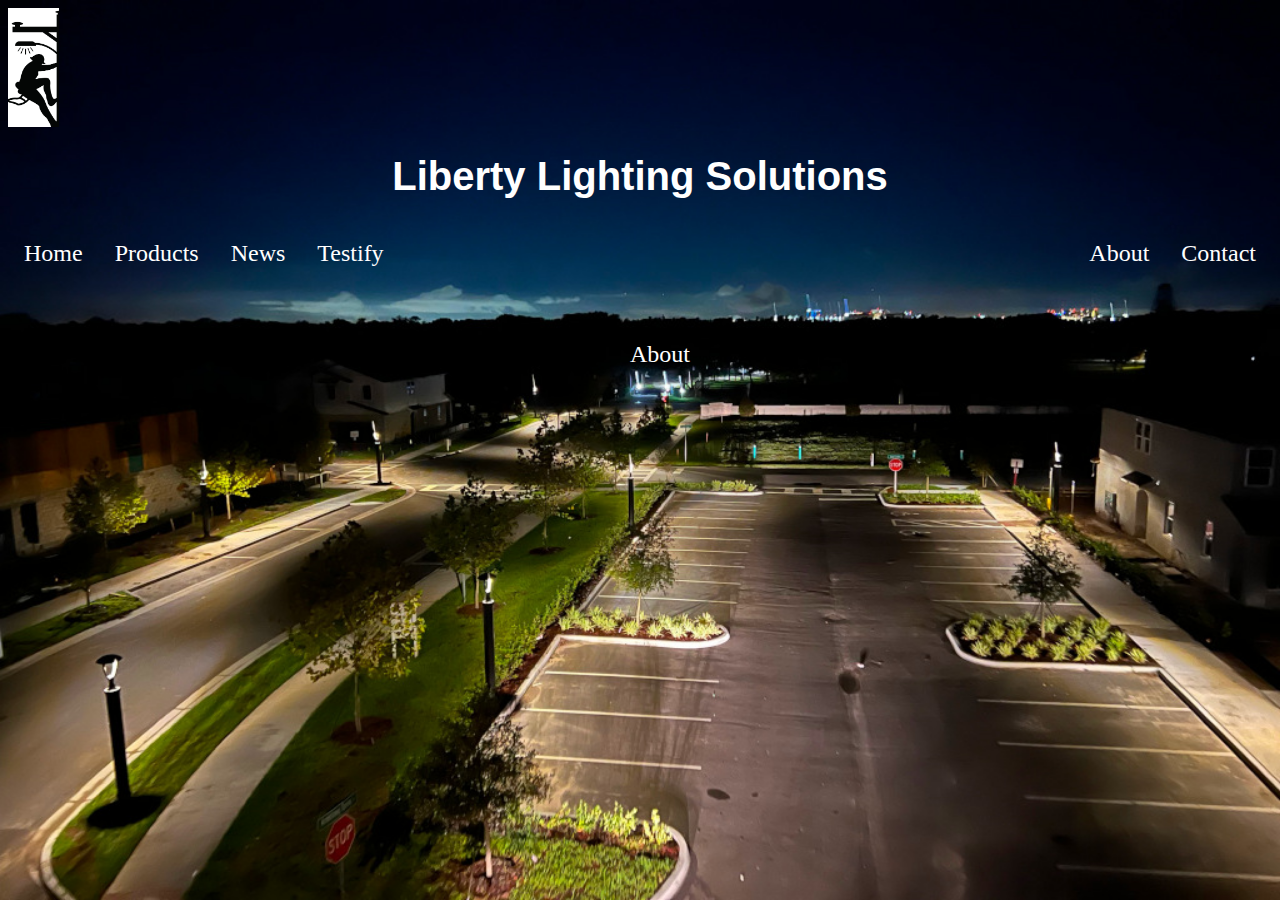
==== about.html @ 9008c6df "More change" ====
<!DOCTYPE html>
<html>
	<head>
		<meta charset="utf-8">
		<title>Liberty street lighting</title>
		<link rel="stylesheet" href="https://use.fontawesome.com/releases/v5.7.1/css/all.css">
		<meta name="viewport" content="width=device-width,initial-scale=1">
		<link rel="stylesheet" href="main.css">

<style>
body {
  background-image: url('img/lib1.jpg');
  background-repeat: no-repeat;
  background-attachment: fixed;
  background-size: 100% 100%;
  background-color: transparent;
  background-position: center;
}
</style>
	</head>
	<body>
          <div>
            <img src="img/liberty_logo.png" width=4%>
              <h1 style="color:white;">Liberty Lighting Solutions</h1>
          </div>
          <div class="topnav" style="font-size:24px">
            <ul>
                <li><a href="index.html">Home</a></li>
                <li><a href="products.html">Products</a></li>
                <li><a href="news.html">News</a></li>
                <li><a href="testify.html">Testify</a></li>
                <div class="topnav-right">
                    <li><a href="about.html">About</a></li>
                        <li><a href="contact.html">Contact</a></li>
                </div>
            </ul>
          </div>
	  <br><br>
		<p style="color:white; font-size:24px;">About</p>	
	</body>
</html>
---- main.css ----
<style>
html,body {font-family:"Verdana",sans-serif}
h1,h2,h3,h4,h5,h6 {font-family:"Segoe UI",sans-serif}
h1 {text-align: center;
    font-size: 2.5em;}
body {background: linear-gradient(to bottom, #79B1ED 0%, #ffffff 50%);
      background-repeat: no-repeat;
      background-size: 100% 180px;
	  background-image: url('img/rfimage.png');
}
ul {
  list-style-type: none;
  margin: 0;
  padding: 0;
  overflow: hidden;
  /*background-color: #566573;*/
}

li {
  float: left;
}

li a {
  display: block;
  color: white;
  text-align: center;
  padding: 14px 16px;
  text-decoration: none;
}

li a:hover {
  background-color: #111;
}
iframe {
	width: 100%;
	height: 100%;
}
p {
  display: block;
  margin-top: 1em;
  margin-bottom: 1em;
  margin-left: 0;
  margin-right: 0;
  text-indent: 40px;
  text-align: center;
}

html {
  box-sizing: border-box;
}

*, *:before, *:after {
  box-sizing: inherit;
}

.column {
  float: left;
  width: 33.3%;
  margin-bottom: 16px;
  padding: 0 8px;
}

.card {
  box-shadow: 0 4px 8px 0 rgba(0, 0, 0, 0.2);
  margin: 8px;
}

.about-section {
  padding: 50px;
  text-align: center;
  background-color: #474e5d;
  color: white;
}

.container {
  padding: 0 16px;
}

.container::after, .row::after {
  content: "";
  clear: both;
  display: table;
}

.title {
  color: grey;
}

.button {
  border: none;
  outline: 0;
  display: inline-block;
  padding: 8px;
  color: white;
  background-color: #000;
  text-align: center;
  cursor: pointer;
  width: 100%;
}

.button:hover {
  background-color: #555;
}

@media screen and (max-width: 650px) {
  .column {
    width: 100%;
    display: block;
  }
}
.topnav-right {
  float: right;
}
hr.solid {
  border-top: 2px solid #79B1ED;
}
.center {
  display: block;
  margin-left: auto;
  margin-right: auto;
  width: 50%;
}
.mySlides {display: none;}
img {vertical-align: middle;}

/* Slideshow container */
.slideshow-container {
  max-width: 1000px;
  position: relative;
  margin: auto;
}

/* Caption text */
.text {
  color: #f2f2f2;
  font-size: 15px;
  padding: 8px 12px;
  position: absolute;
  bottom: 8px;
  width: 100%;
  text-align: center;
}

</style>
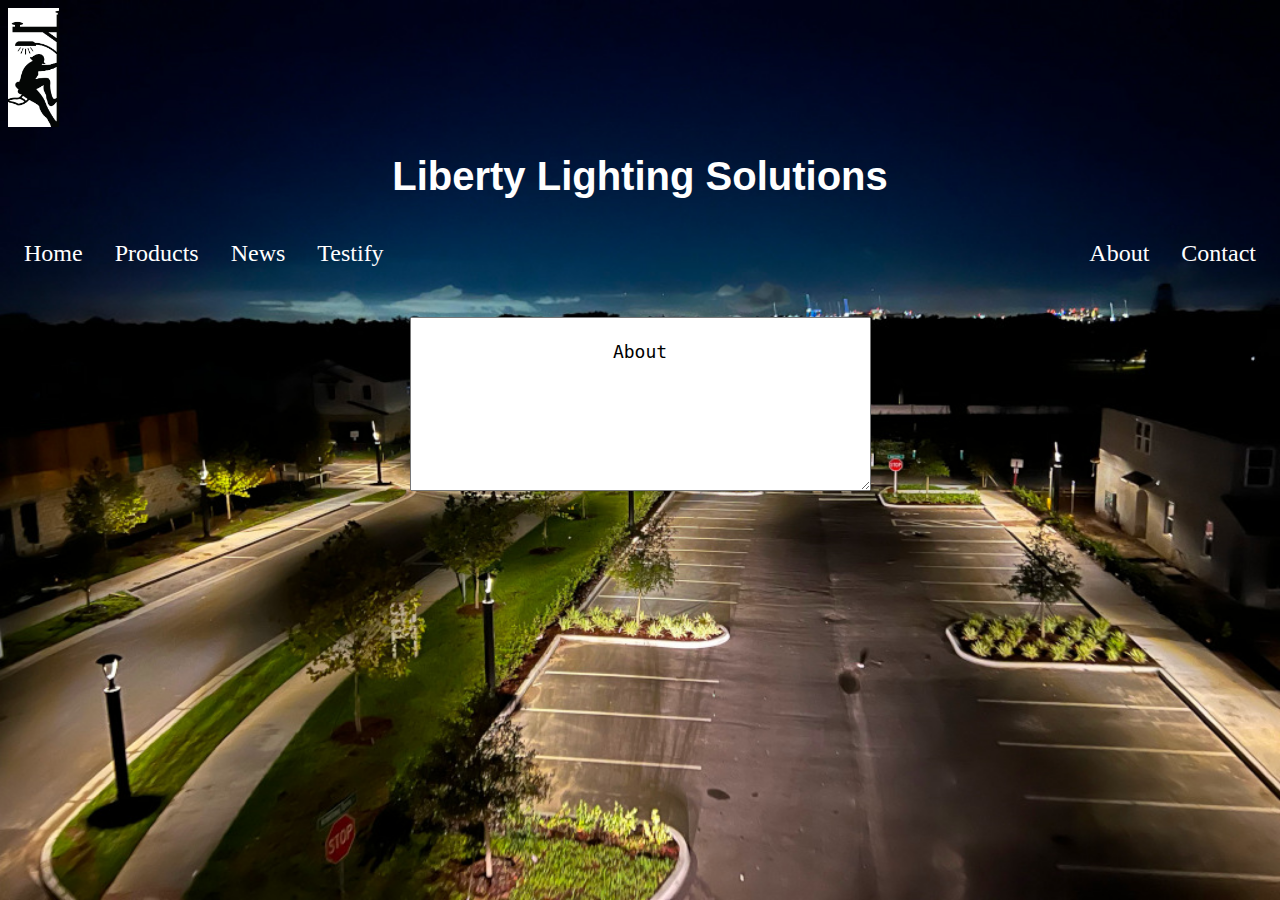
==== commit a553e115: "Change" ====
--- a/about.html
+++ b/about.html
@@ -36,6 +36,8 @@
             </ul>
           </div>
 	  <br><br>
-		<p style="color:white; font-size:24px;">About</p>	
+		<textarea id="id" name="name" rows="8" cols="40">
+
+About</textarea>
 	</body>
 </html>
--- a/main.css
+++ b/main.css
@@ -141,6 +141,13 @@
   text-align: center;
 }
 
+textarea{
+    display: block;
+    margin-left: auto;
+    margin-right: auto;
+    text-align: center;
+    font-size: 18px;
+}
 </style>
 
 
